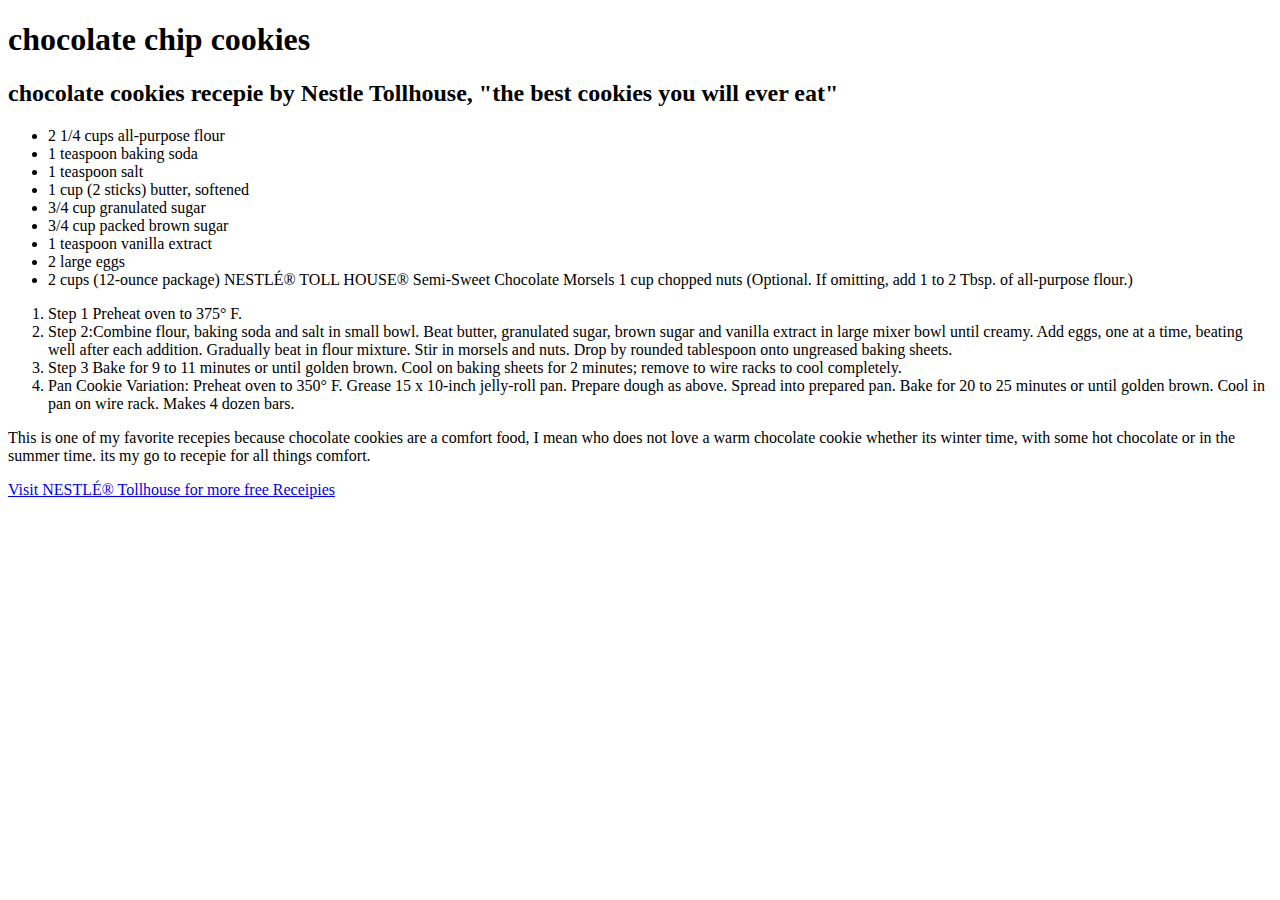
==== index.html @ 12db5021 "Create index.html" ====
<!DOCTYPE html>
<html lang="en">
<head>
    <meta charset="UTF-8">
    <meta http-equiv="X-UA-Compatible" content="IE=edge">
    <meta name="viewport" content="width=device-width, initial-scale=1.0">
    <title>My Favorite Receipe</title>
</head>
<body>
    <h1> chocolate chip cookies </h1> 
    <h2> chocolate cookies recepie by Nestle Tollhouse, "the best cookies you will ever eat" </h2>
            <ul>
                <li>2 1/4 cups all-purpose flour</li>
                <li>1 teaspoon baking soda</li>
                <li>1 teaspoon salt</li>
                <li>1 cup (2 sticks) butter, softened</li>
                <li>3/4 cup granulated sugar</li>
                <li>3/4 cup packed brown sugar</li>
                <li>1 teaspoon vanilla extract</li>
                <li>2 large eggs</li>
                <li>2 cups (12-ounce package) NESTLÉ® TOLL HOUSE® Semi-Sweet Chocolate Morsels
                    1 cup chopped nuts (Optional. If omitting, add 1 to 2 Tbsp. of all-purpose flour.)</li>
            </ul>
            <ol>
                <li>Step 1
                    Preheat oven to 375° F.</li>
                    <li>Step 2:Combine flour, baking soda and salt in small bowl. Beat butter, granulated sugar, brown sugar and vanilla extract in large mixer bowl until creamy. Add eggs, one at a time, beating well after each addition. Gradually beat in flour mixture. Stir in morsels and nuts. Drop by rounded tablespoon onto ungreased baking sheets.</li>
                    <li>Step 3
                        Bake for 9 to 11 minutes or until golden brown. Cool on baking sheets for 2 minutes; remove to wire racks to cool completely.</li>
                        <li>Pan Cookie Variation:
                            Preheat oven to 350° F. Grease 15 x 10-inch jelly-roll pan. Prepare dough as above. Spread into prepared pan. Bake for 20 to 25 minutes or until golden brown. Cool in pan on wire rack. Makes 4 dozen bars.</li>
    
    
            </ol>
            <p>This is one of my favorite recepies because chocolate cookies are a comfort food, I mean who does not love a warm chocolate cookie whether
                its winter time, with some hot chocolate or in the summer time. its my go to recepie for all things comfort.  </p>
                <a href="https://www.verybestbaking.com/toll-house/recipes/original-nestle-toll-house-chocolate-chip-cookies/" target="_blank">Visit NESTLÉ® Tollhouse for more free Receipies</a>
</body>
</html>
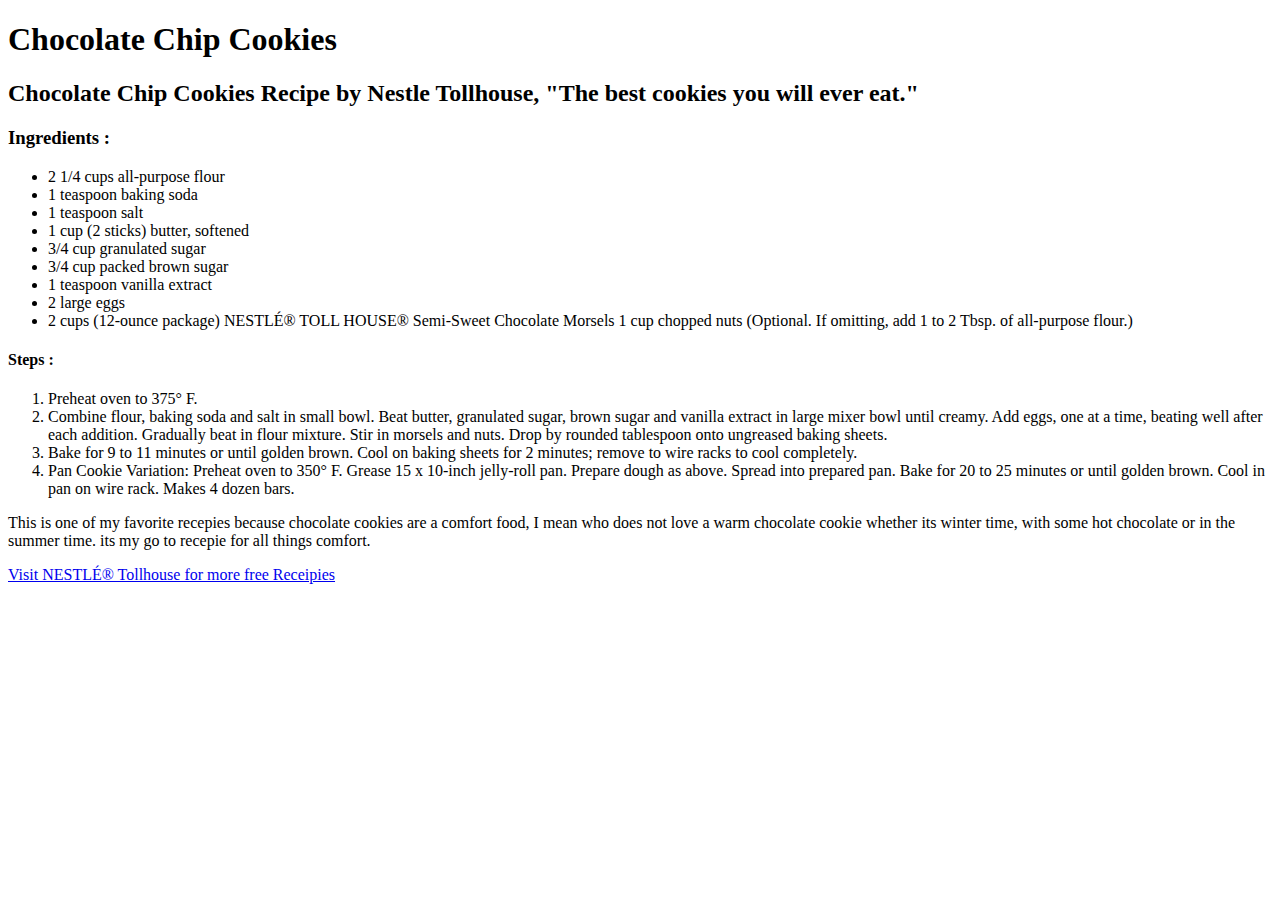
==== commit 2703eccf: "Update index.html" ====
--- a/index.html
+++ b/index.html
@@ -7,8 +7,9 @@
     <title>My Favorite Receipe</title>
 </head>
 <body>
-    <h1> chocolate chip cookies </h1> 
-    <h2> chocolate cookies recepie by Nestle Tollhouse, "the best cookies you will ever eat" </h2>
+    <h1> Chocolate Chip Cookies </h1> 
+    <h2> Chocolate Chip Cookies Recipe by Nestle Tollhouse, "The best cookies you will ever eat." </h2>
+    <h3>Ingredients :</h3>
             <ul>
                 <li>2 1/4 cups all-purpose flour</li>
                 <li>1 teaspoon baking soda</li>
@@ -21,17 +22,14 @@
                 <li>2 cups (12-ounce package) NESTLÉ® TOLL HOUSE® Semi-Sweet Chocolate Morsels
                     1 cup chopped nuts (Optional. If omitting, add 1 to 2 Tbsp. of all-purpose flour.)</li>
             </ul>
+    <h4>Steps :</h4>
             <ol>
-                <li>Step 1
-                    Preheat oven to 375° F.</li>
-                    <li>Step 2:Combine flour, baking soda and salt in small bowl. Beat butter, granulated sugar, brown sugar and vanilla extract in large mixer bowl until creamy. Add eggs, one at a time, beating well after each addition. Gradually beat in flour mixture. Stir in morsels and nuts. Drop by rounded tablespoon onto ungreased baking sheets.</li>
-                    <li>Step 3
-                        Bake for 9 to 11 minutes or until golden brown. Cool on baking sheets for 2 minutes; remove to wire racks to cool completely.</li>
-                        <li>Pan Cookie Variation:
-                            Preheat oven to 350° F. Grease 15 x 10-inch jelly-roll pan. Prepare dough as above. Spread into prepared pan. Bake for 20 to 25 minutes or until golden brown. Cool in pan on wire rack. Makes 4 dozen bars.</li>
-    
-    
+                <li>Preheat oven to 375° F.</li>
+                <li>Combine flour, baking soda and salt in small bowl. Beat butter, granulated sugar, brown sugar and vanilla extract in large mixer bowl until creamy. Add eggs, one at a time, beating well after each addition. Gradually beat in flour mixture. Stir in morsels and nuts. Drop by rounded tablespoon onto ungreased baking sheets.</li>
+                <li>Bake for 9 to 11 minutes or until golden brown. Cool on baking sheets for 2 minutes; remove to wire racks to cool completely.</li>
+                <li>Pan Cookie Variation: Preheat oven to 350° F. Grease 15 x 10-inch jelly-roll pan. Prepare dough as above. Spread into prepared pan. Bake for 20 to 25 minutes or until golden brown. Cool in pan on wire rack. Makes 4 dozen bars.</li>
             </ol>
+            
             <p>This is one of my favorite recepies because chocolate cookies are a comfort food, I mean who does not love a warm chocolate cookie whether
                 its winter time, with some hot chocolate or in the summer time. its my go to recepie for all things comfort.  </p>
                 <a href="https://www.verybestbaking.com/toll-house/recipes/original-nestle-toll-house-chocolate-chip-cookies/" target="_blank">Visit NESTLÉ® Tollhouse for more free Receipies</a>
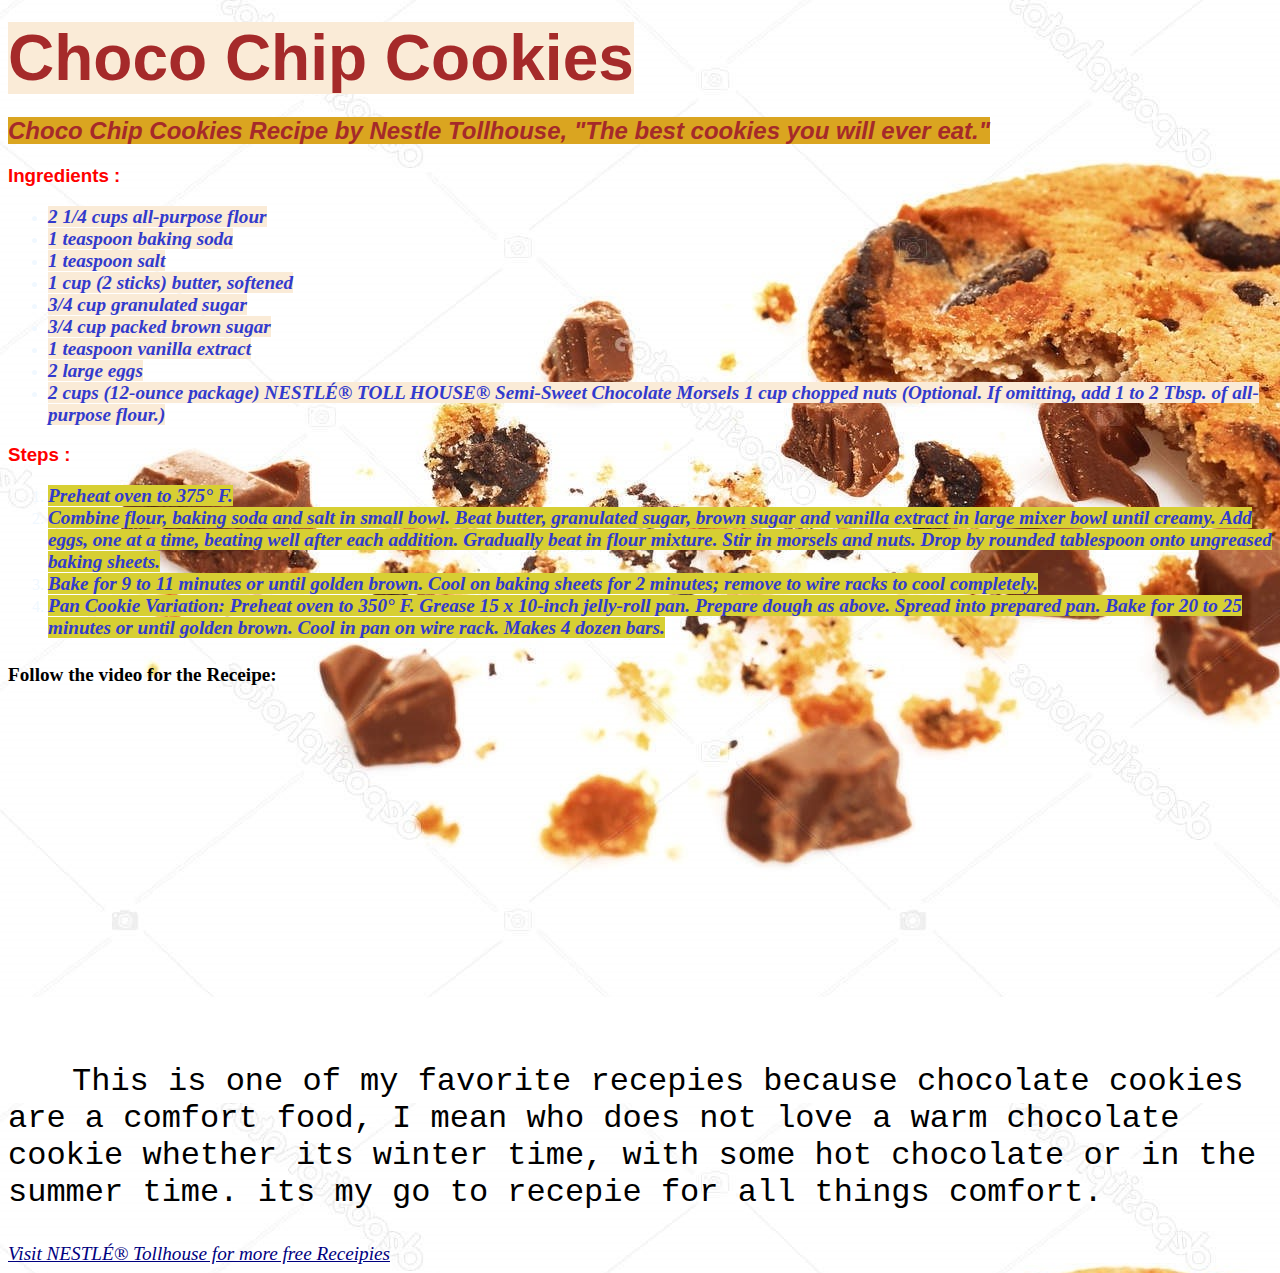
==== commit dcfa08eb: "Update index.html" ====
--- a/index.html
+++ b/index.html
@@ -5,31 +5,39 @@
     <meta http-equiv="X-UA-Compatible" content="IE=edge">
     <meta name="viewport" content="width=device-width, initial-scale=1.0">
     <title>My Favorite Receipe</title>
+      
+    <link rel="stylesheet" href="recipe.css">
 </head>
 <body>
-    <h1> Chocolate Chip Cookies </h1> 
-    <h2> Chocolate Chip Cookies Recipe by Nestle Tollhouse, "The best cookies you will ever eat." </h2>
+    <h1> <span> Choco Chip Cookies </span></h1> 
+    <h2> <span>
+        Choco Chip Cookies Recipe by Nestle Tollhouse, "The best cookies you will ever eat." 
+    </span> </h2>
     <h3>Ingredients :</h3>
             <ul>
-                <li>2 1/4 cups all-purpose flour</li>
-                <li>1 teaspoon baking soda</li>
-                <li>1 teaspoon salt</li>
-                <li>1 cup (2 sticks) butter, softened</li>
-                <li>3/4 cup granulated sugar</li>
-                <li>3/4 cup packed brown sugar</li>
-                <li>1 teaspoon vanilla extract</li>
-                <li>2 large eggs</li>
-                <li>2 cups (12-ounce package) NESTLÉ® TOLL HOUSE® Semi-Sweet Chocolate Morsels
-                    1 cup chopped nuts (Optional. If omitting, add 1 to 2 Tbsp. of all-purpose flour.)</li>
+                <li ><span class="i">2 1/4 cups all-purpose flour</span></li>
+                <li><span class="i">1 teaspoon baking soda</span></li>
+                <li><span class="i">1 teaspoon salt</span></li>
+                <li><span class="i">1 cup (2 sticks) butter, softened</span></li>
+                <li><span class="i">3/4 cup granulated sugar</span></li>
+                <li><span class="i">3/4 cup packed brown sugar</span></li>
+                <li><span class="i">1 teaspoon vanilla extract</span></li>
+                <li><span class="i">2 large eggs</span></li>
+                <li><span class="i">2 cups (12-ounce package) NESTLÉ® TOLL HOUSE® Semi-Sweet Chocolate Morsels
+                    1 cup chopped nuts (Optional. If omitting, add 1 to 2 Tbsp. of all-purpose flour.)</span></li>
             </ul>
-    <h4>Steps :</h4>
+    <h3>Steps :</h3>
             <ol>
-                <li>Preheat oven to 375° F.</li>
-                <li>Combine flour, baking soda and salt in small bowl. Beat butter, granulated sugar, brown sugar and vanilla extract in large mixer bowl until creamy. Add eggs, one at a time, beating well after each addition. Gradually beat in flour mixture. Stir in morsels and nuts. Drop by rounded tablespoon onto ungreased baking sheets.</li>
-                <li>Bake for 9 to 11 minutes or until golden brown. Cool on baking sheets for 2 minutes; remove to wire racks to cool completely.</li>
-                <li>Pan Cookie Variation: Preheat oven to 350° F. Grease 15 x 10-inch jelly-roll pan. Prepare dough as above. Spread into prepared pan. Bake for 20 to 25 minutes or until golden brown. Cool in pan on wire rack. Makes 4 dozen bars.</li>
+                <li><span class="s">Preheat oven to 375° F.</span></li>
+                <li><span class="s">Combine flour, baking soda and salt in small bowl. Beat butter, granulated sugar, brown sugar and vanilla extract in large mixer bowl until creamy. Add eggs, one at a time, beating well after each addition. Gradually beat in flour mixture. Stir in morsels and nuts. Drop by rounded tablespoon onto ungreased baking sheets.</span></li>
+                <li><span class="s">Bake for 9 to 11 minutes or until golden brown. Cool on baking sheets for 2 minutes; remove to wire racks to cool completely.</span></li>
+                <li><span class="s">Pan Cookie Variation: Preheat oven to 350° F. Grease 15 x 10-inch jelly-roll pan. Prepare dough as above. Spread into prepared pan. Bake for 20 to 25 minutes or until golden brown. Cool in pan on wire rack. Makes 4 dozen bars.</span></li>
             </ol>
-            
+
+            <h4>
+                Follow the video for the Receipe:
+            </h4>
+            <iframe width="560" height="315" src="https://www.youtube.com/embed/avKjOmALBOg" title="YouTube video player"  frameborder="0" allow="accelerometer; autoplay; clipboard-write; encrypted-media; gyroscope; picture-in-picture" allowfullscreen></iframe>
             <p>This is one of my favorite recepies because chocolate cookies are a comfort food, I mean who does not love a warm chocolate cookie whether
                 its winter time, with some hot chocolate or in the summer time. its my go to recepie for all things comfort.  </p>
                 <a href="https://www.verybestbaking.com/toll-house/recipes/original-nestle-toll-house-chocolate-chip-cookies/" target="_blank">Visit NESTLÉ® Tollhouse for more free Receipies</a>
--- a/recipe.css
+++ b/recipe.css
@@ -0,0 +1,69 @@
+body{
+    background-image: url("cookies3.jpg");
+    color: aliceblue;
+}
+h1 span {
+    color:brown;
+    font-size: 2em;
+    font-family: Verdana, Geneva, Tahoma, sans-serif;
+    background-color: antiquewhite;
+    text-transform: capitalize;
+}
+
+.i  {
+    color:   rgb(50, 58, 205);
+    font-size: larger;
+    font-style: italic;
+    font-family: 'Times New Roman', Times, serif;
+    font-weight: bolder;
+    background-color: antiquewhite;
+    
+}
+.s  {
+    color:   rgb(50, 58, 205);
+    font-size: larger;
+    font-style: italic;
+    font-family: 'Times New Roman', Times, serif;
+    font-weight: bolder;
+    background-color: rgb(215, 207, 51);
+    
+}
+
+h2 span{
+    background-color: goldenrod;
+    color: brown;
+    font-size: x-large;
+    font-weight: bolder;
+    font-style: oblique;
+    font-family: Arial, Helvetica, sans-serif;
+    margin: 0;
+
+}
+
+h3{
+    color: red;
+    font-family: Arial, Helvetica, sans-serif;
+    font-style: normal;
+}
+
+h4{
+    color: black;
+    font-size: larger;
+    
+}
+
+p{
+    color: black;
+    font-size: 2em;
+    font-family: 'Courier New', Courier, monospace;
+    font-style: normal;
+    text-transform: inherit;
+    text-indent: 2em;
+    
+}
+
+a{
+    color: navy;
+    font-size: larger;
+    font-style: oblique;
+}
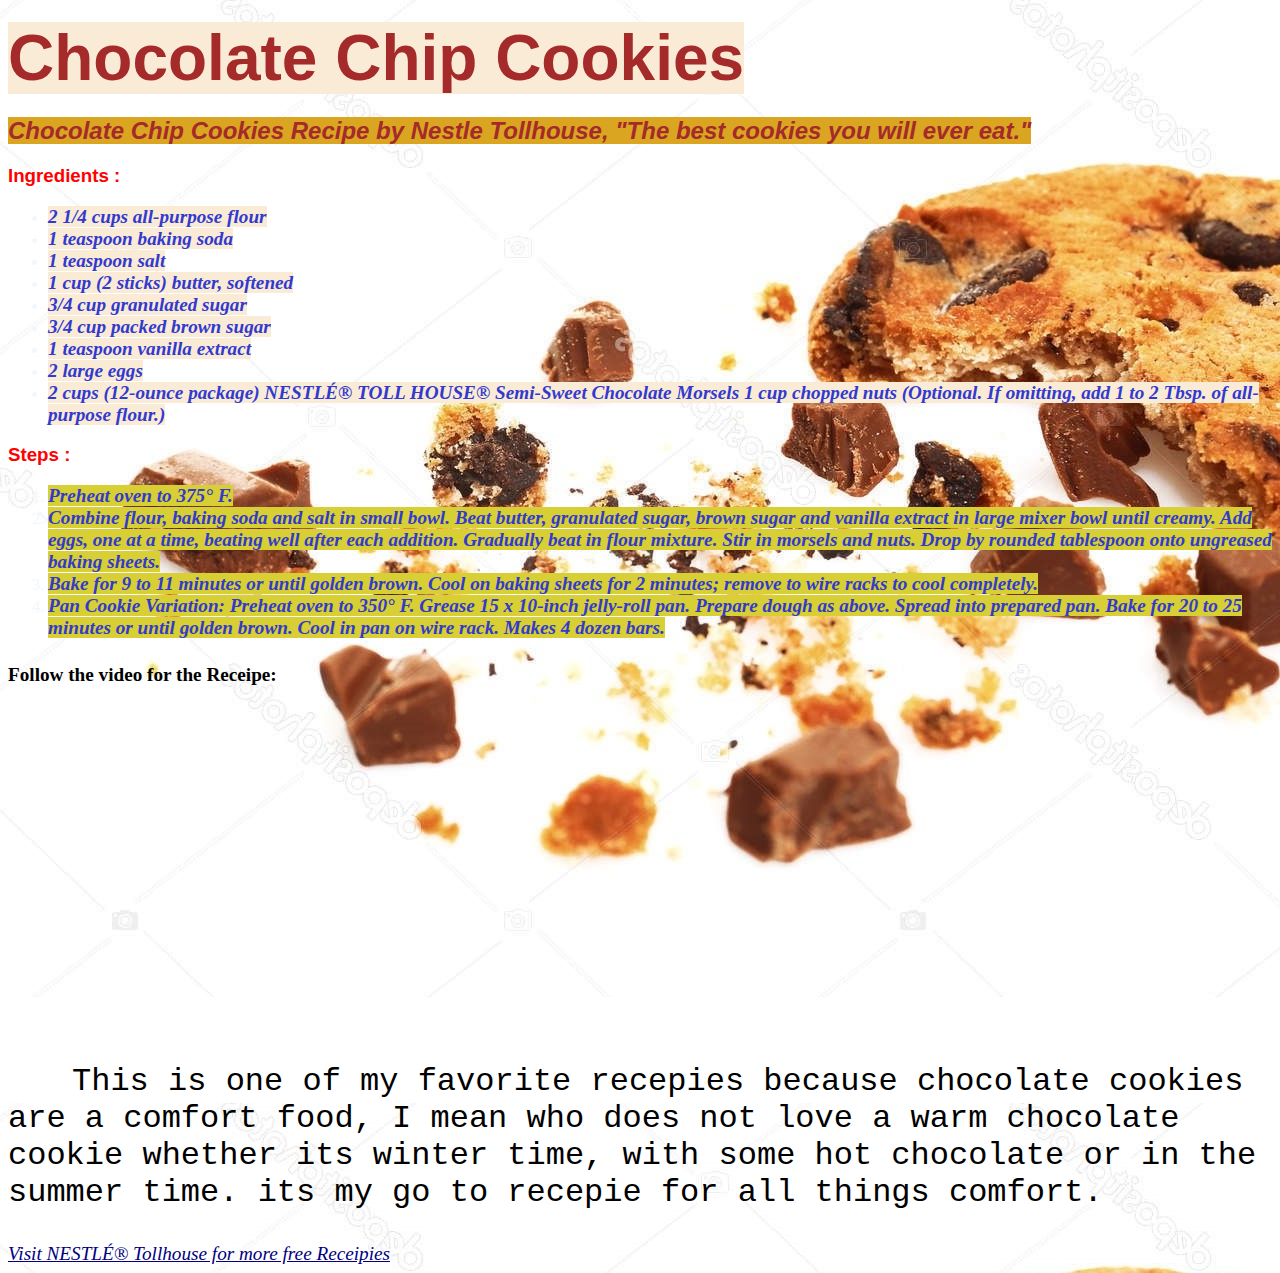
==== commit 1b3c9353: "Update index.html" ====
--- a/index.html
+++ b/index.html
@@ -9,9 +9,9 @@
     <link rel="stylesheet" href="recipe.css">
 </head>
 <body>
-    <h1> <span> Choco Chip Cookies </span></h1> 
+    <h1> <span> Chocolate Chip Cookies </span></h1> 
     <h2> <span>
-        Choco Chip Cookies Recipe by Nestle Tollhouse, "The best cookies you will ever eat." 
+        Chocolate Chip Cookies Recipe by Nestle Tollhouse, "The best cookies you will ever eat." 
     </span> </h2>
     <h3>Ingredients :</h3>
             <ul>
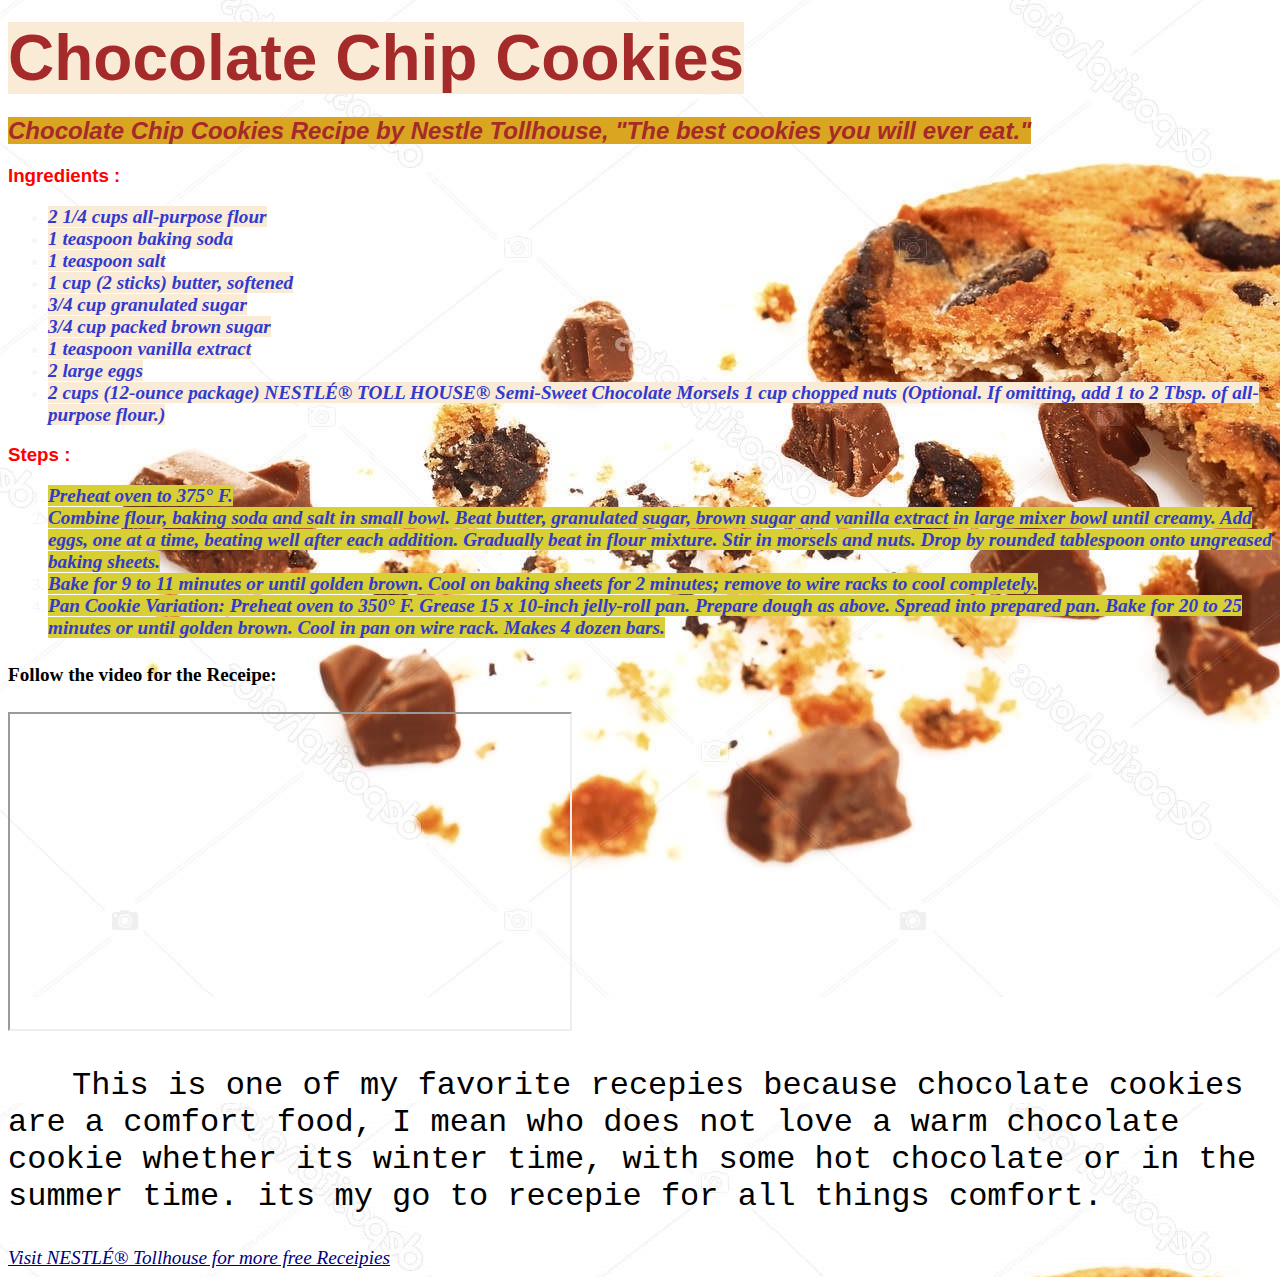
==== commit 8ef7dfaf: "Update index.html" ====
--- a/index.html
+++ b/index.html
@@ -37,7 +37,7 @@
             <h4>
                 Follow the video for the Receipe:
             </h4>
-            <iframe width="560" height="315" src="https://www.youtube.com/embed/avKjOmALBOg" title="YouTube video player"  frameborder="0" allow="accelerometer; autoplay; clipboard-write; encrypted-media; gyroscope; picture-in-picture" allowfullscreen></iframe>
+            <iframe width="560" height="315" src="https://www.youtube.com/embed/avKjOmALBOg" title="YouTube video player"   allow="accelerometer; autoplay; clipboard-write; encrypted-media; gyroscope; picture-in-picture" allowfullscreen></iframe>
             <p>This is one of my favorite recepies because chocolate cookies are a comfort food, I mean who does not love a warm chocolate cookie whether
                 its winter time, with some hot chocolate or in the summer time. its my go to recepie for all things comfort.  </p>
                 <a href="https://www.verybestbaking.com/toll-house/recipes/original-nestle-toll-house-chocolate-chip-cookies/" target="_blank">Visit NESTLÉ® Tollhouse for more free Receipies</a>
